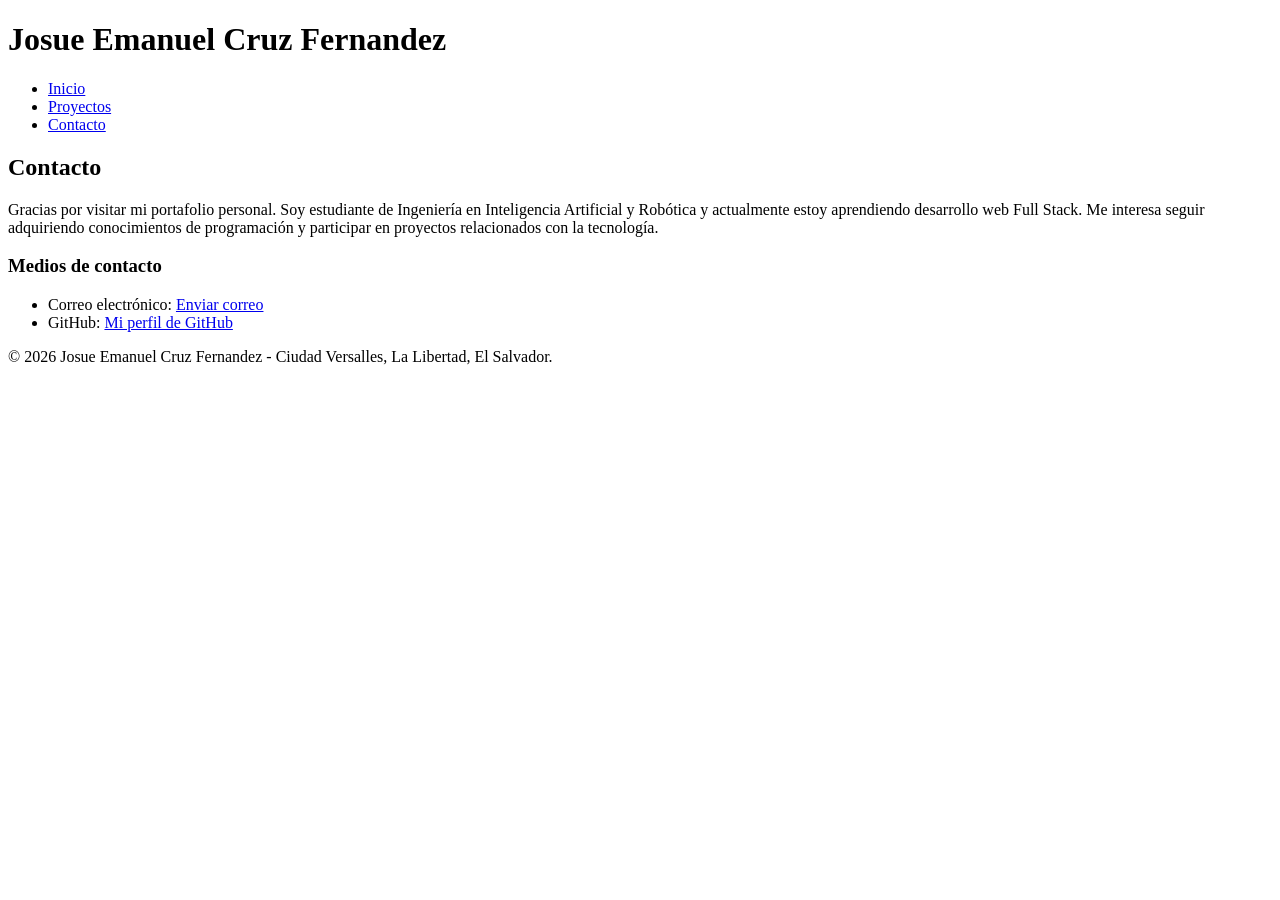
==== contacto.html @ a34dbdea "Agrega páginas de proyectos y contacto con navegación" ====
<!DOCTYPE html>
<html lang="es">
<head>
    <meta charset="UTF-8">
    <meta name="viewport" content="width=device-width, initial-scale=1.0">
    <title>Contacto | Josue Emanuel Cruz Fernandez</title>
</head>
<body>

    <!-- Encabezado de la página -->
    <header>
        <h1>Josue Emanuel Cruz Fernandez</h1>

        <!-- Menú de navegación -->
        <nav>
            <ul>
                <li><a href="index.html">Inicio</a></li>
                <li><a href="proyectos.html">Proyectos</a></li>
                <li><a href="contacto.html">Contacto</a></li>
            </ul>
        </nav>
    </header>

    <!-- Contenido principal -->
    <main>

        <!-- Sección Contacto -->
        <section id="contacto">
            <h2>Contacto</h2>

            <p>
                Gracias por visitar mi portafolio personal.
                Soy estudiante de Ingeniería en Inteligencia
                Artificial y Robótica y actualmente estoy
                aprendiendo desarrollo web Full Stack.

                Me interesa seguir adquiriendo conocimientos
                de programación y participar en proyectos
                relacionados con la tecnología.
            </p>

            <h3>Medios de contacto</h3>

            <ul>
                <li>
                    Correo electrónico:
                    <a href="mailto:emanuel56411@gmail.scom">
                        Enviar correo
                    </a>
                </li>

                <li>
                    GitHub:
                    <a href="https://github.com/emanuel56411-hue">
                        Mi perfil de GitHub
                    </a>
                </li>
            </ul>
        </section>

    </main>

    <!-- Pie de página -->
    <footer>
        <p>
            &copy; 2026 Josue Emanuel Cruz Fernandez -
            Ciudad Versalles, La Libertad, El Salvador.
        </p>
    </footer>

</body>
</html>
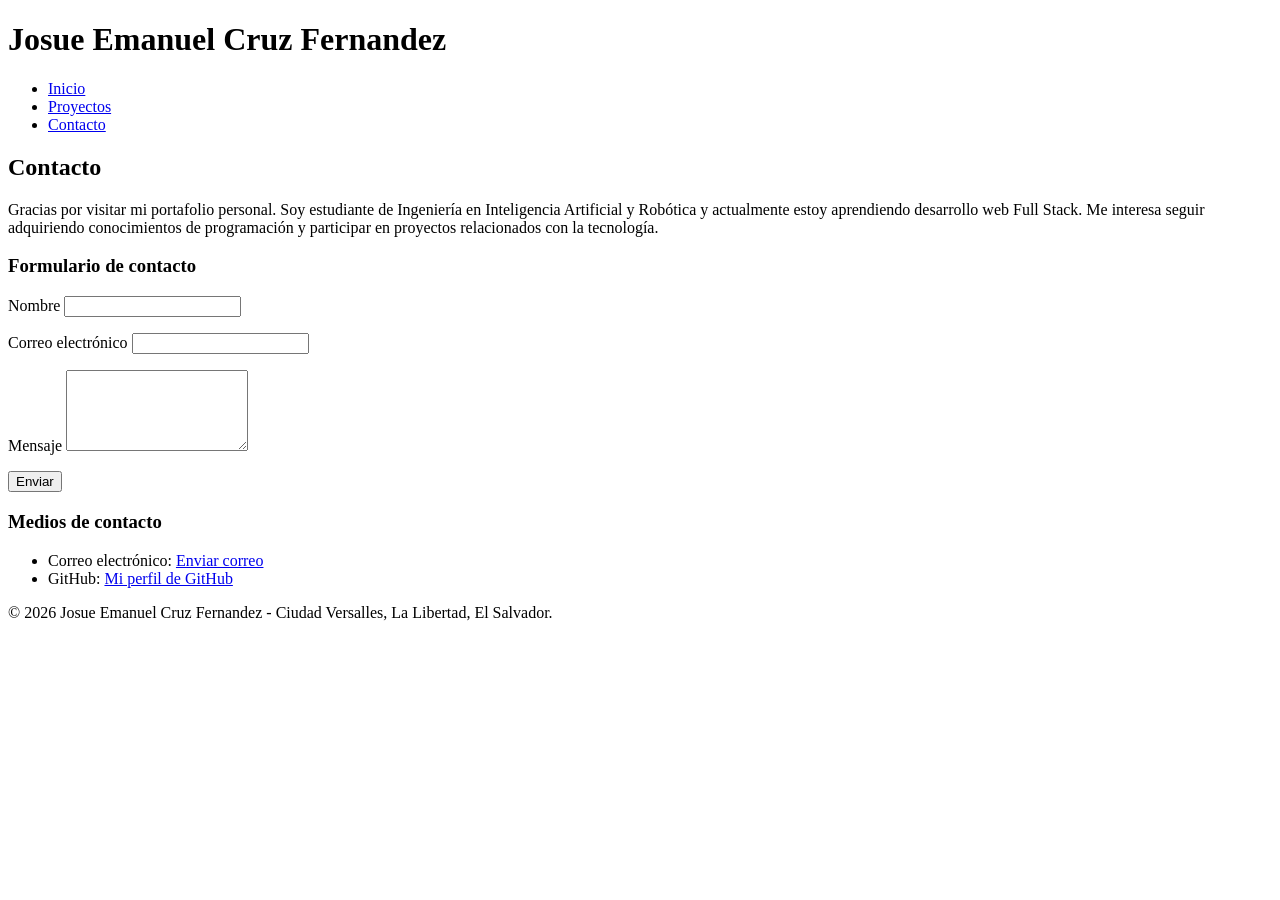
==== commit 2b60eb90: "Formulario" ====
--- a/contacto.html
+++ b/contacto.html
@@ -5,6 +5,7 @@
     <meta charset="UTF-8">
     <meta name="viewport" content="width=device-width, initial-scale=1.0">
     <title>Contacto | Josue Emanuel Cruz Fernandez</title>
+    <meta name="description" content="Encontrá mi correo electrónico y mi perfil de GitHub para ponerte en contacto conmigo.">
 </head>
 <body>
 
@@ -40,12 +41,35 @@
                 relacionados con la tecnología.
             </p>
 
-            <h3>Medios de contacto</h3>
+    <h3>Formulario de contacto</h3>
+
+  <form method="post">
+    <p>
+        <label for="nombre">Nombre</label>
+        <input type="text" id="nombre" name="nombre" required>
+    </p>
+
+    <p>
+        <label for="correo">Correo electrónico</label>
+        <input type="email" id="correo" name="correo" required>
+    </p>
+
+    <p>
+        <label for="mensaje">Mensaje</label>
+        <textarea id="mensaje" name="mensaje" rows="5" required></textarea>
+    </p>
+
+    <button type="submit">Enviar</button>
+
+</form>
+
+<h3>Medios de contacto</h3>
 
             <ul>
                 <li>
                     Correo electrónico:
-                    <a href="mailto:emanuel56411@gmail.scom">
+                    <a href="mailto:emanuel56411@gmail.
+                    com">
                         Enviar correo
                     </a>
                 </li>
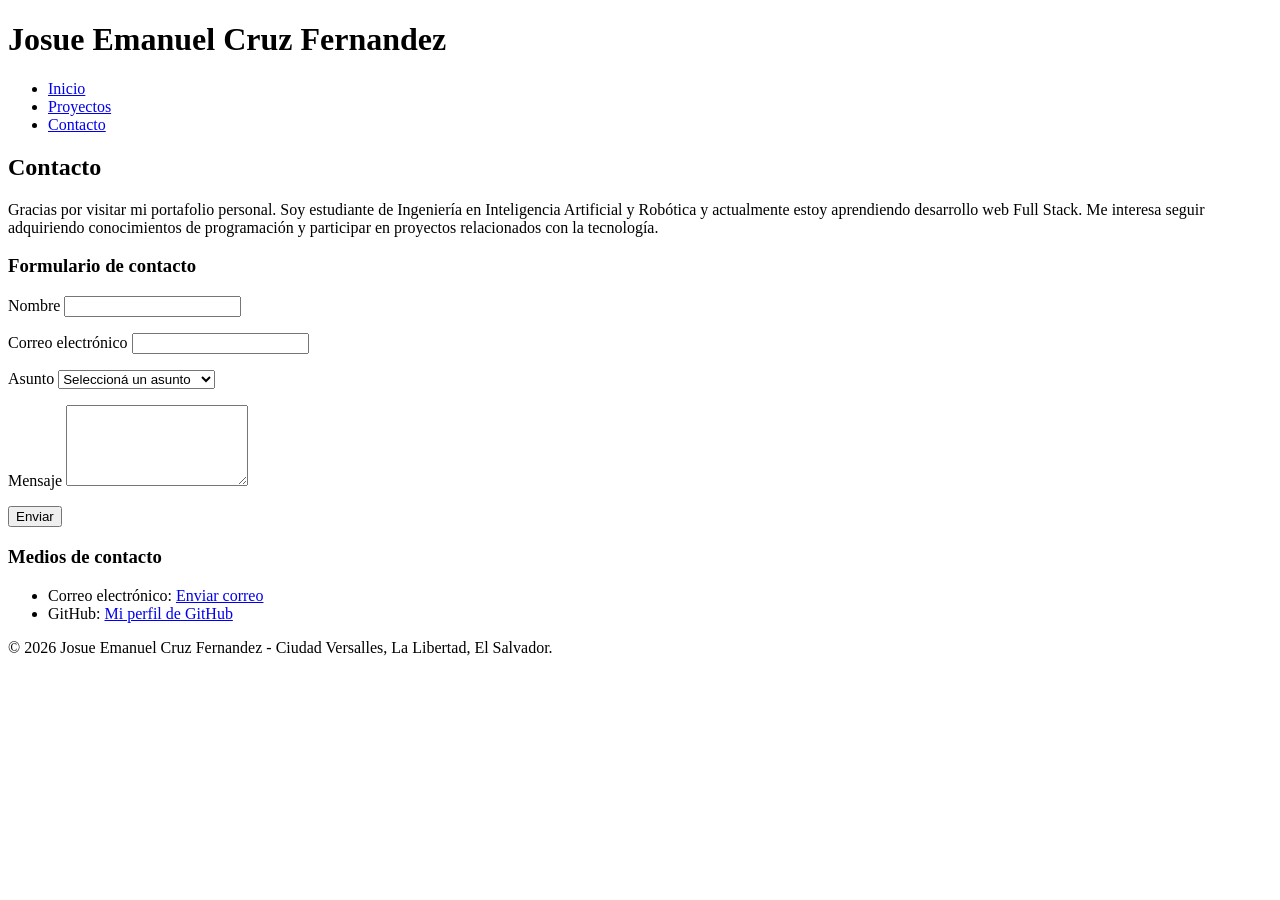
==== commit 737b1e57: "Agrega selector de asunto al formulario de contacto" ====
--- a/contacto.html
+++ b/contacto.html
@@ -53,7 +53,15 @@
         <label for="correo">Correo electrónico</label>
         <input type="email" id="correo" name="correo" required>
     </p>
-
+<p>
+    <label for="asunto">Asunto</label>
+    <select id="asunto" name="asunto" required>
+        <option value="">Seleccioná un asunto</option>
+        <option value="consulta">Consulta general</option>
+        <option value="proyecto">Propuesta de proyecto</option>
+        <option value="otro">Otro</option>
+    </select>
+</p>
     <p>
         <label for="mensaje">Mensaje</label>
         <textarea id="mensaje" name="mensaje" rows="5" required></textarea>
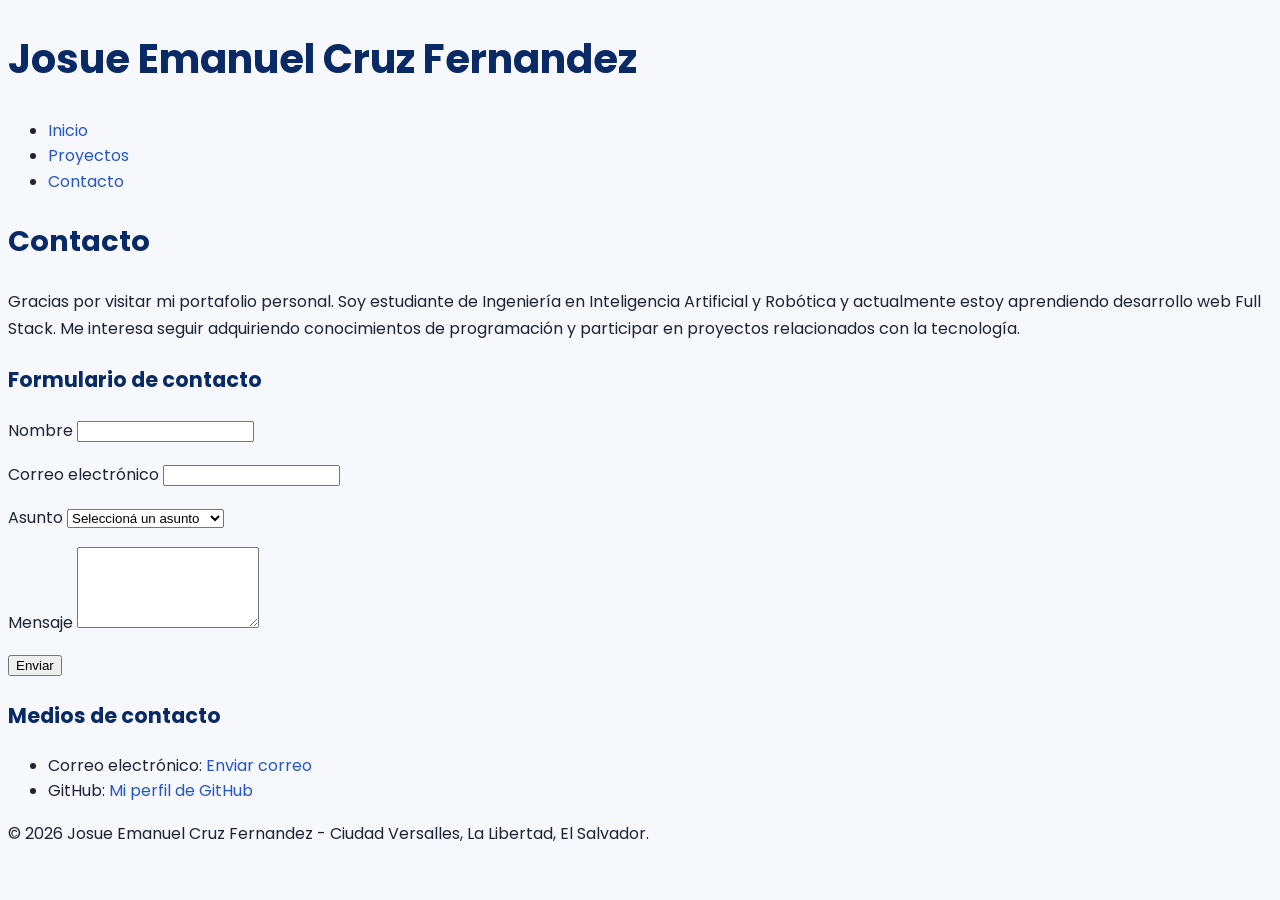
==== commit 4306d6be: "Agrega hoja de estilos con paleta y tipografía" ====
--- a/contacto.html
+++ b/contacto.html
@@ -6,6 +6,16 @@
     <meta name="viewport" content="width=device-width, initial-scale=1.0">
     <title>Contacto | Josue Emanuel Cruz Fernandez</title>
     <meta name="description" content="Encontrá mi correo electrónico y mi perfil de GitHub para ponerte en contacto conmigo.">
+
+<!-- Fuente de Google Fonts -->
+<link rel="preconnect" href="https://fonts.googleapis.com">
+<link rel="preconnect" href="https://fonts.gstatic.com" crossorigin>
+<link href="https://fonts.googleapis.com/css2?family=Poppins:wght@400;600;700&display=swap"
+      rel="stylesheet">
+
+<!-- Hoja de estilos CSS -->
+<link rel="stylesheet" href="css/estilos.css">
+
 </head>
 <body>
 
--- a/css/estilos.css
+++ b/css/estilos.css
@@ -0,0 +1,60 @@
+
+/* Paleta de colores del portafolio */
+:root {
+    --primario: #0A2A66;
+    --secundario: #2456C7;
+    --acento: #A66B00;
+    --fondo: #F6F8FC;
+    --texto: #1E2433;
+}
+
+/* Estilos generales */
+body {
+    font-family: "Poppins", Arial, sans-serif;
+    font-size: 16px;
+    line-height: 1.6;
+    color: var(--texto);
+    background-color: var(--fondo);
+}
+
+/* Encabezados */
+h1, h2, h3 {
+    color: var(--primario);
+}
+
+h1 {
+    font-size: 2.5rem;
+}
+
+h2 {
+    font-size: 1.8rem;
+}
+
+h3 {
+    font-size: 1.3rem;
+}
+
+/* Párrafos */
+p {
+    font-size: 1rem;
+    line-height: 1.7;
+}
+
+/* Enlaces */
+a {
+    color: var(--secundario);
+    text-decoration: none;
+}
+
+/* Efecto al pasar el mouse */
+a:hover {
+    color: var(--acento);
+    text-decoration: underline;
+}
+
+/* Frase importante */
+.destacado {
+    color: var(--primario);
+    font-weight: 700;
+    background-color: #E7EEFF;
+}
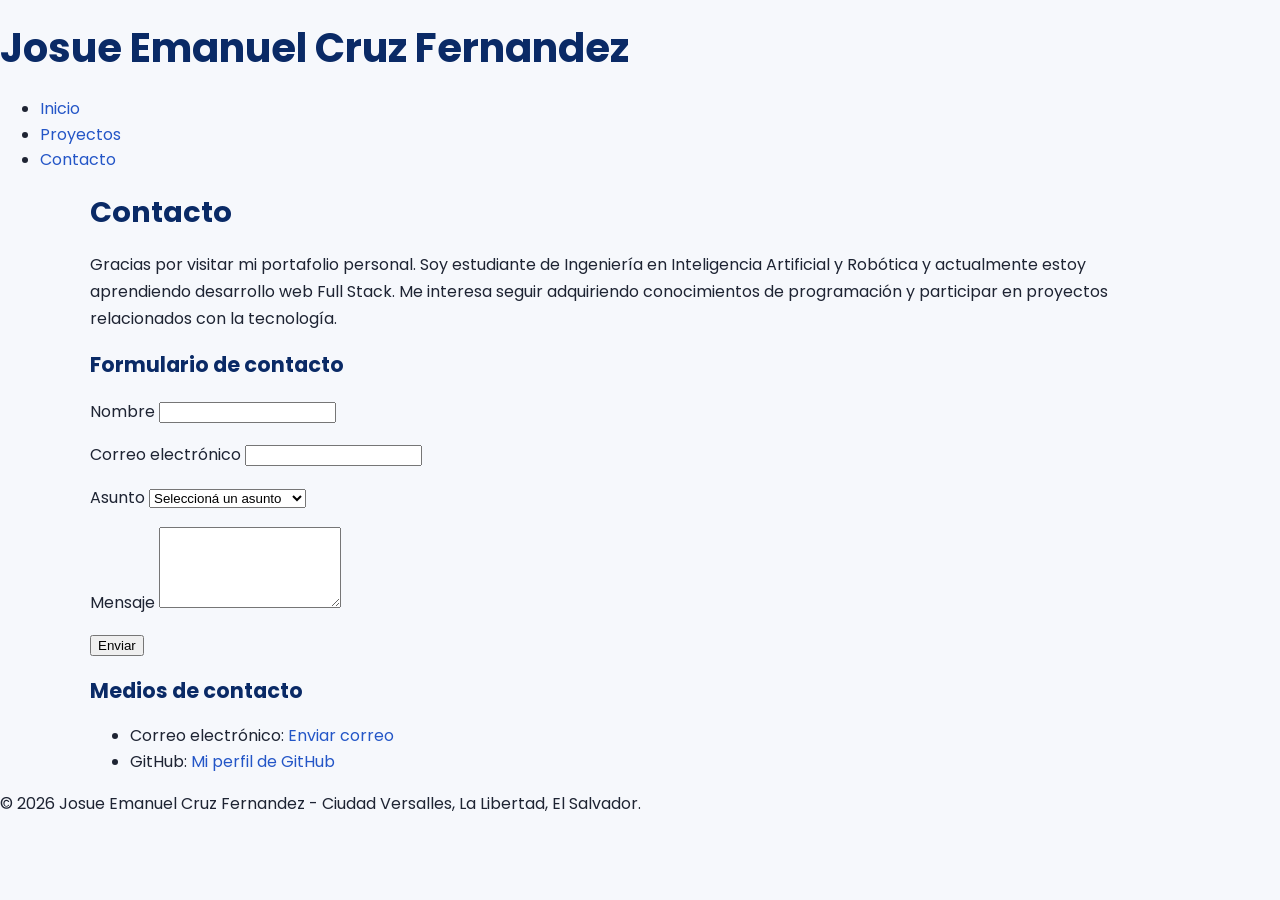
==== commit 7aff6b06: "Aplica modelo de caja, tarjetas y botones" ====
--- a/contacto.html
+++ b/contacto.html
@@ -35,6 +35,8 @@
 
     <!-- Contenido principal -->
     <main>
+        <div class="contenedor">
+
 
         <!-- Sección Contacto -->
         <section id="contacto">
@@ -100,7 +102,9 @@
                 </li>
             </ul>
         </section>
+        
 
+        </div>
     </main>
 
     <!-- Pie de página -->
--- a/css/estilos.css
+++ b/css/estilos.css
@@ -1,3 +1,16 @@
+/* Reinicio básico del modelo de caja */
+*, *::before, *::after {
+    box-sizing: border-box;
+}
+
+body {
+    margin: 0;
+}
+
+img {
+    max-width: 100%;
+    height: auto;
+}
 
 /* Paleta de colores del portafolio */
 :root {
@@ -58,3 +71,49 @@
     font-weight: 700;
     background-color: #E7EEFF;
 }
+
+
+/* Contenedor centrado */
+.contenedor {
+    width: 90%;
+    max-width: 1100px;
+    margin: 0 auto;
+}
+
+/* Tarjetas */
+.tarjeta {
+    background-color: #FFFFFF;
+    padding: 1.5rem;
+    border: 2px solid #0A2A66;
+    border-radius: 12px;
+    margin-bottom: 1.5rem;
+    box-shadow: 0 2px 8px rgba(0, 0, 0, 0.06);
+}
+
+/* Botones */
+.boton {
+    display: inline-block;
+    padding: 0.75rem 1.5rem;
+    background-color: var(--secundario);
+    color: #FFFFFF;
+    border-radius: 8px;
+    font-weight: 600;
+    text-decoration: none;
+}
+
+.boton:hover {
+    background-color: var(--primario);
+    color: #FFFFFF;
+}
+
+/* Espaciado de títulos y párrafos */
+h1, h2, h3 {
+    margin-top: 1rem;
+    margin-bottom: 1rem;
+}
+
+p {
+    margin-top: 0.75rem;
+    margin-bottom: 1rem;
+}
+
